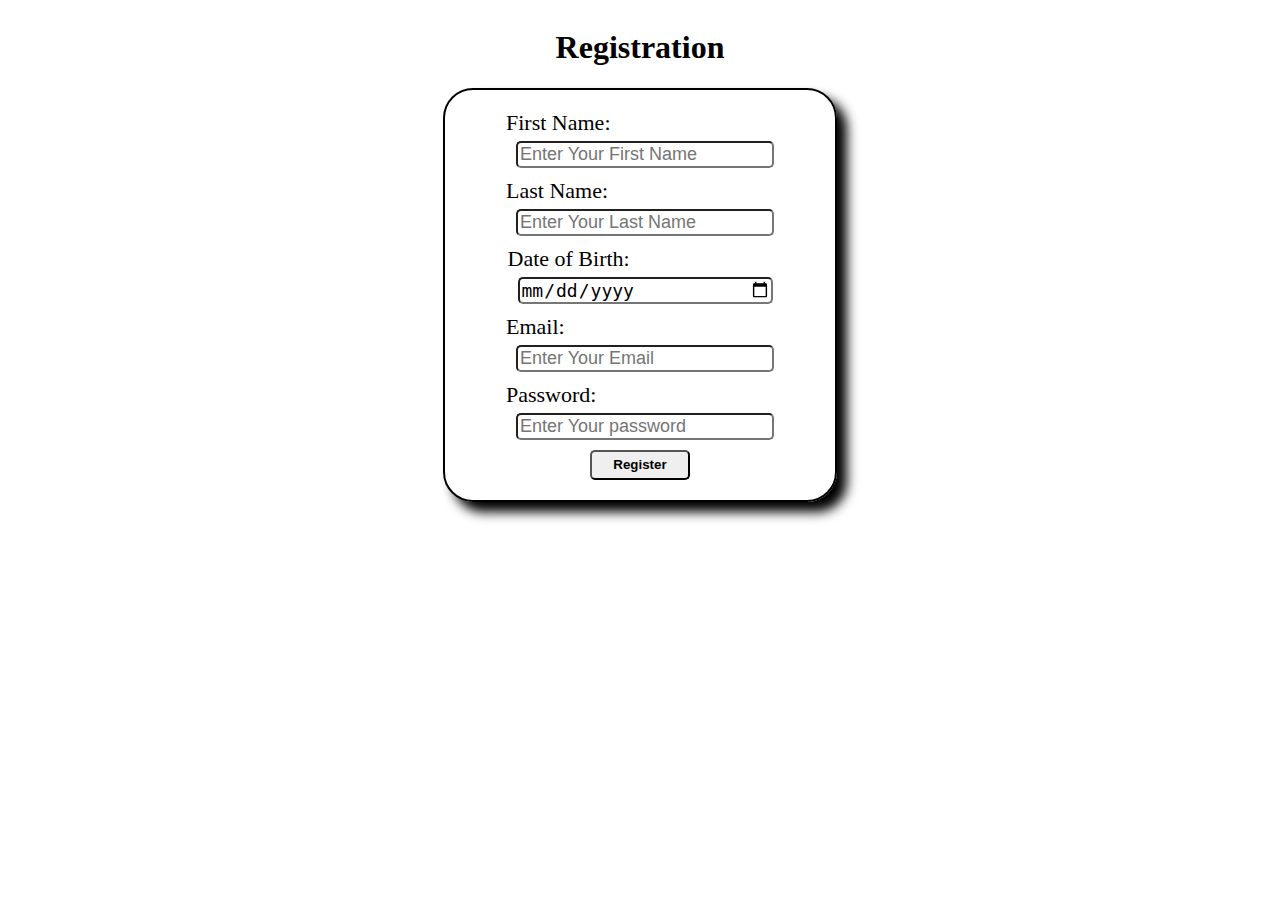
==== index.html @ 2b7e725d "structure of form made using css & html" ====
<!DOCTYPE html>
<html lang="en">
<head>
    <meta charset="UTF-8">
    <meta name="viewport" content="width=device-width, initial-scale=1.0">
    <title>User Form</title>
    <link type="text/css" rel="stylesheet" href="./style.css">
</head>
<body>
    <h1>Registration</h1>
    <form>
        <div class="form-elements">
            <label for="firstName">First Name:</label>
            <input id="firstName" placeholder="Enter Your First Name">
        </div>
        <div class="form-elements">
            <label for="lastName"> Last Name:</label>
            <input id="lastName" placeholder="Enter Your Last Name">
        </div>
        <div class="form-elements">
            <label for="dob"> Date of Birth:</label>
            <input id="dob" placeholder="Enter Your Last Name" type="date" max="2007-01-01">
        </div>
        <div class="form-elements">
            <label for="email"> Email:</label>
            <input id="email" placeholder="Enter Your Email" type="email">
        </div>
        <div class="form-elements">
            <label for="password"> Password:</label>
            <input id="password" placeholder="Enter Your password" type="password">
        </div>
        <button>Register</button>
    </form>
</body>
</html>
---- style.css ----
body{
    display:flex;
    justify-content: center;
    align-items: center;
    flex-direction: column;
}
form{
    border: 2px solid black;
    border-radius: 30px;
    min-height: 250px;
    min-width: 350px;
    padding:20px;
    box-shadow:10px 10px 12px;
    font-size:22px;
    display: flex;
    flex-direction: column;
    gap:10px;
    align-items: center;
}
input{
    font-size: 18px;
    width: 250px;
    border-radius: 5px;
    margin-left:10px
}

input:hover{
    scale:1.025;
}
.form-elements{
    display: flex;
    flex-direction: column;
    gap: 5px
    
}

button{
    width:100px;
    height: 30px;
    border-radius: 5px;
    font-weight: bold;
}

button:hover{
    background-color: black;
    color:white;
    scale:1.1;
}
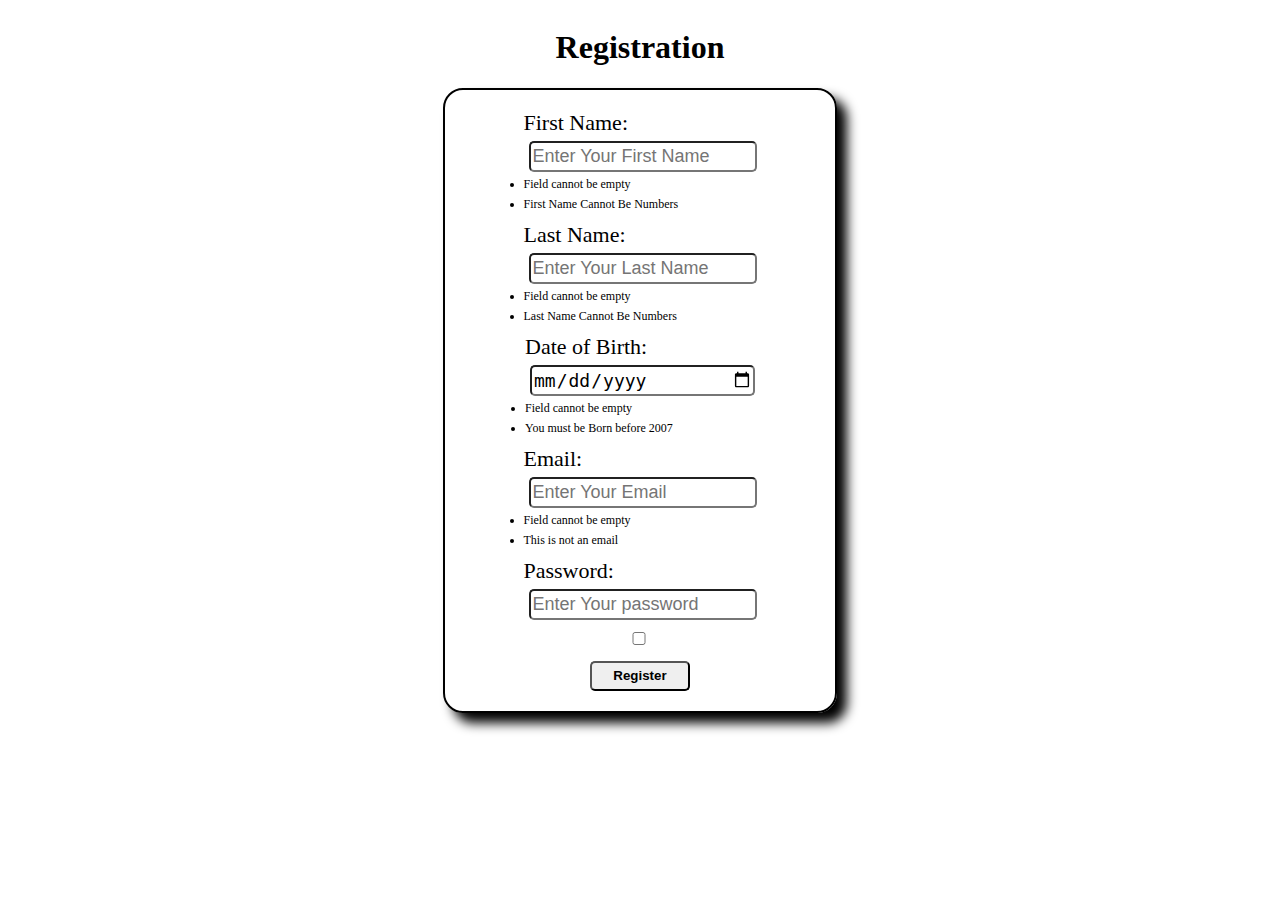
==== commit e9699c17: "window will change to success page, but no validation is added yet" ====
--- a/index.html
+++ b/index.html
@@ -12,24 +12,35 @@
         <div class="form-elements">
             <label for="firstName">First Name:</label>
             <input id="firstName" placeholder="Enter Your First Name">
+            <span><li class="">Field cannot be empty</li></span>
+            <span><li class="">First Name Cannot Be Numbers</li></span>
         </div>
         <div class="form-elements">
             <label for="lastName"> Last Name:</label>
             <input id="lastName" placeholder="Enter Your Last Name">
+            <span><li class="">Field cannot be empty</li></span>
+            <span><li class="">Last Name Cannot Be Numbers</li></span>
         </div>
         <div class="form-elements">
             <label for="dob"> Date of Birth:</label>
             <input id="dob" placeholder="Enter Your Last Name" type="date" max="2007-01-01">
+            <span><li class="">Field cannot be empty</li></span>
+            <span><li class="">You must be Born before 2007</li></span>
         </div>
         <div class="form-elements">
             <label for="email"> Email:</label>
             <input id="email" placeholder="Enter Your Email" type="email">
+            <span><li class="">Field cannot be empty</li></span>
+            <span><li class="">This is not an email</li></span>
         </div>
-        <div class="form-elements">
+        <div class="form-elements" id="password-field">
             <label for="password"> Password:</label>
             <input id="password" placeholder="Enter Your password" type="password">
+            <span><input id="password-visibility" type="checkbox"></span>
+            
         </div>
-        <button>Register</button>
+        <button id="register">Register</button>
     </form>
+    <script type="module" src="/index.js"></script>
 </body>
 </html>--- a/style.css
+++ b/style.css
@@ -6,7 +6,7 @@
 }
 form{
     border: 2px solid black;
-    border-radius: 30px;
+    border-radius: 20px;
     min-height: 250px;
     min-width: 350px;
     padding:20px;
@@ -18,14 +18,15 @@
     align-items: center;
 }
 input{
-    font-size: 18px;
-    width: 250px;
+    font-size: 18px; 
+    width: 220px;
     border-radius: 5px;
-    margin-left:10px
+    margin-left:5px;
+    line-height:25px;
 }
 
 input:hover{
-    scale:1.025;
+    scale:1.015;
 }
 .form-elements{
     display: flex;
@@ -46,3 +47,7 @@
     color:white;
     scale:1.1;
 }
+
+li{
+    font-size:12px;
+}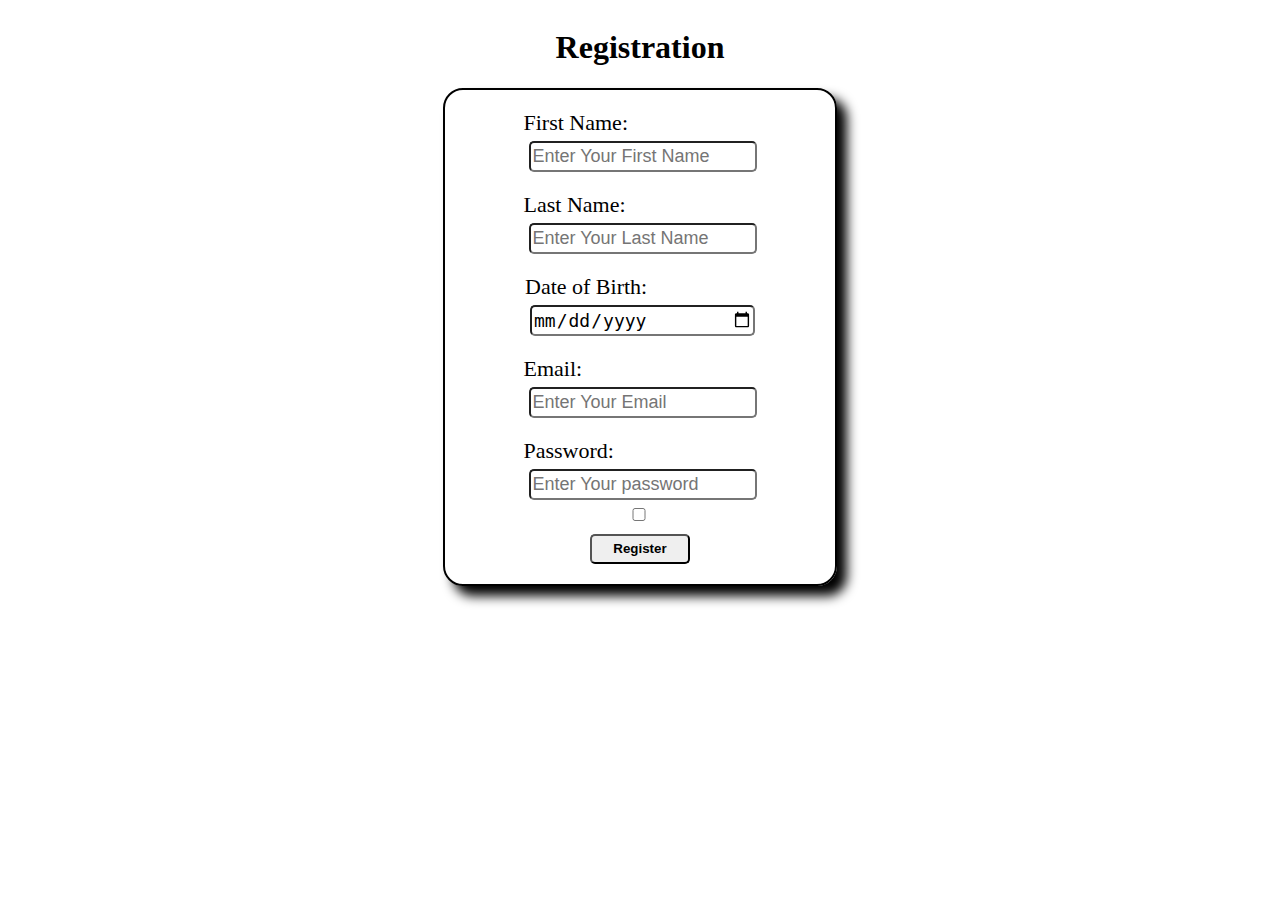
==== commit 119081af: "complete funcionality is done, only checkbox work is remaining" ====
--- a/index.html
+++ b/index.html
@@ -8,38 +8,48 @@
 </head>
 <body>
     <h1>Registration</h1>
-    <form>
+    <form class="form-container">
         <div class="form-elements">
             <label for="firstName">First Name:</label>
-            <input id="firstName" placeholder="Enter Your First Name">
-            <span><li class="">Field cannot be empty</li></span>
-            <span><li class="">First Name Cannot Be Numbers</li></span>
+            <input id="firstName" placeholder="Enter Your First Name" data-key="fName">
+            <span><li class="empty-field hide">First Name  cannot be empty</li></span>
+            <span><li class="error-message hide">First Name Cannot Be Numbers</li></span>
         </div>
         <div class="form-elements">
             <label for="lastName"> Last Name:</label>
-            <input id="lastName" placeholder="Enter Your Last Name">
-            <span><li class="">Field cannot be empty</li></span>
-            <span><li class="">Last Name Cannot Be Numbers</li></span>
+            <input id="lastName" placeholder="Enter Your Last Name" data-key="lName">
+            <span><li class=" empty-field hide">Last Name cannot be empty</li></span>
+            <span><li class="hide error-message">Last Name Cannot Be Numbers</li></span>
         </div>
         <div class="form-elements">
             <label for="dob"> Date of Birth:</label>
-            <input id="dob" placeholder="Enter Your Last Name" type="date" max="2007-01-01">
-            <span><li class="">Field cannot be empty</li></span>
-            <span><li class="">You must be Born before 2007</li></span>
+            <input id="dob" placeholder="Enter Your Last Name" type="date" max="2007-01-01" data-key="date">
+            <span><li class=" empty-field hide">Date cannot be empty</li></span>
+            <span><li class="hide error-message">You must be Born before 2007</li></span>
         </div>
         <div class="form-elements">
             <label for="email"> Email:</label>
-            <input id="email" placeholder="Enter Your Email" type="email">
-            <span><li class="">Field cannot be empty</li></span>
-            <span><li class="">This is not an email</li></span>
+            <input id="email"  placeholder="Enter Your Email" type="email" data-key="email">
+            <span><li class=" empty-field hide">Email cannot be empty</li></span>
+            <span><li class="hide error-message">This is not an email</li></span>
         </div>
         <div class="form-elements" id="password-field">
             <label for="password"> Password:</label>
-            <input id="password" placeholder="Enter Your password" type="password">
-            <span><input id="password-visibility" type="checkbox"></span>
-            
+            <!-- <div id="password-container"> -->
+            <input  id="password" placeholder="Enter Your password" type="password" data-key="password">
+            <input id="password-visibility" type="checkbox">
+            <!-- </div> -->
+            <span  class=" empty-field hide"><li>Password cannot be empty</li></span>
+            <span class="hide error-message">
+                            <li>Password Must contain at least one Upper Case Letter</li>
+                            <li>Password Must contain at least one Lower Case Letter</li>
+                            <li>Password Must contain at least one Special Character</li>
+                            <li>Password must contain at least 8 characters</li>
+                            <!-- <li>Password must contain at most 20 characters</li> -->
+                            <li>Password must contain at least one digit</li>
+            </span>
         </div>
-        <button id="register">Register</button>
+        <button id="register" type="submit">Register</button>
     </form>
     <script type="module" src="/index.js"></script>
 </body>
--- a/style.css
+++ b/style.css
@@ -34,7 +34,11 @@
     gap: 5px
     
 }
-
+/* input[type="checkbox"]{
+    margin-left:-100px;
+    height:20px;
+    width:10px;
+} */
 button{
     width:100px;
     height: 30px;
@@ -50,4 +54,9 @@
 
 li{
     font-size:12px;
-}+}
+
+.hide{
+    display:none;
+}
+
